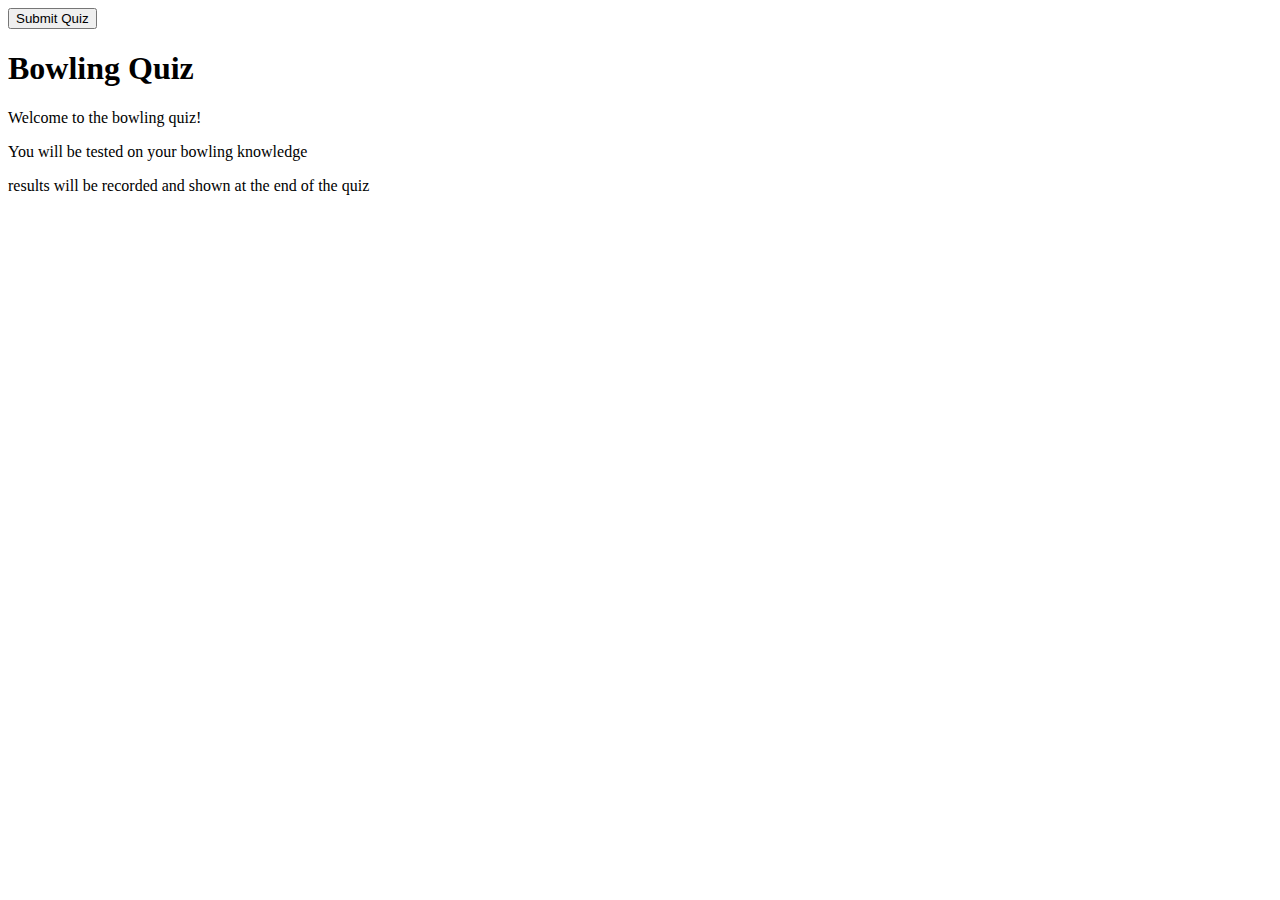
==== Quiz.html @ c67131c7 "Update on quiz intro page" ====
<!DOCTYPE html>
<html>


    <div id="quiz"></div>
    <button id="submit">Submit Quiz</button>
    <div id="results"></div>
<head>

    
</head>


<body>
    <h1>Bowling Quiz</h1>
    <p>Welcome to the bowling quiz!</p>
    <p>You will be tested on your bowling knowledge</p>
    <p>results will be recorded and shown at the end of the quiz</p>

</body>

</html>
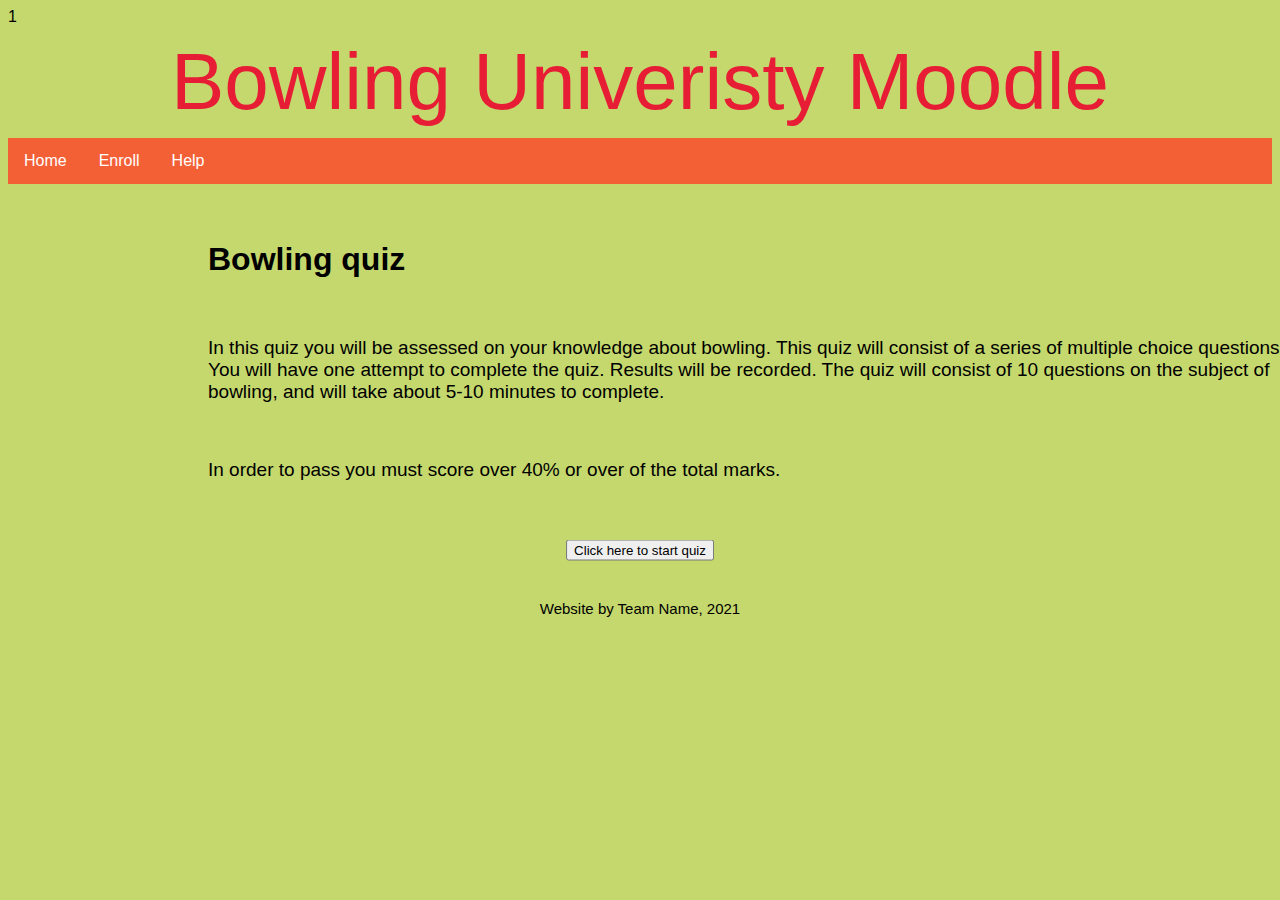
==== commit 9fd2b29b: "update on quiz intro" ====
--- a/Quiz.html
+++ b/Quiz.html
@@ -1,22 +1,60 @@
 <!DOCTYPE html>
+
 <html>
+    <head>1
+        <link rel="stylesheet" type="text/css" href="style.css"/>
+    </head>
+    <title>Moodle Login</title>
+    <body>
 
+        <header>Bowling Univeristy Moodle</header>
+        <ul id="navi">
+            <li><a href="index.html">Home</a></li>
+            <li><a href="enroll.html">Enroll</a></li>
+            <li><a href="help.html">Help</a></li>
+        </ul> 
+        <br><br>
+    <body>
 
-    <div id="quiz"></div>
-    <button id="submit">Submit Quiz</button>
-    <div id="results"></div>
-<head>
+        <div style = "position:relative; left:200px;">
+           <h1>Bowling quiz</h1>
+           <br>
+        
+           <p style="font-size:19px">In this quiz you will be assessed on your knowledge about bowling. This quiz will consist
+              of a series of multiple choice questions.<br> You will have one attempt to complete the quiz. Results will be recorded.
+              The quiz will consist of 10 questions on the subject of<br> bowling, and will take about 5-10 minutes to complete.</p>
+           <br>
+           <p style="font-size:19px">In order to pass you must score over 40% or over of the total marks.</p>
+           
+        </div>   
 
-    
-</head>
+        <style>
+            .container { 
+              height: 100px;
+              position: relative;
+            }
+            
+            .center {
+              margin: 0;
+              position: absolute;
+              top: 50%;
+              left: 50%;
+              -ms-transform: translate(-50%, -50%);
+              transform: translate(-50%, -50%);
+            }
+            </style>
+            </head>
+            <body>
+            
+            <div class="container">
+              <div class="center">
+                <button>Click here to start quiz</button>
+              </div>
+            </div>
 
-
-<body>
-    <h1>Bowling Quiz</h1>
-    <p>Welcome to the bowling quiz!</p>
-    <p>You will be tested on your bowling knowledge</p>
-    <p>results will be recorded and shown at the end of the quiz</p>
-
-</body>
-
-</html>+    </body>
+        
+    <footer>
+        Website by Team Name, 2021
+    </footer>
+</html>
--- a/style.css
+++ b/style.css
@@ -0,0 +1,65 @@
+* {
+    font-family:'Trebuchet MS', 'Lucida Sans Unicode', 'Lucida Grande', 'Lucida Sans', Arial, sans-serif;
+}
+
+body {
+    background-color: #C5D86D;
+}
+
+header {
+    color: #E71D36;
+    text-align: center;
+    font-size: 80px;
+    padding: 10px;
+}
+
+.login {
+    font-size: 24px;
+    margin: auto;
+    width: 350px;
+    height: 200px;
+    border: solid 10px #2e294e;
+    border-radius: 10px;
+    background-color: white;
+    /* Center child horizontally*/
+    display: flex;
+    justify-content: center;
+  }
+
+#navi {
+    list-style-type: none;
+    margin: 0;
+    padding: 0;
+    overflow: hidden;
+    background-color: #f46036
+}
+
+li {
+    float: left;
+}
+
+li a {
+    display: inline-block;
+    color: white;
+    text-align: center;
+    padding: 14px 16px;
+    text-decoration: none;
+}
+
+li a:hover:not(.active) {
+    background-color: #2e294e;
+}
+
+
+.active {
+    background-color: #1b998b;
+} 
+
+form {
+    text-align: center;
+}
+
+footer {
+    text-align: center;
+    font-size: 15px;
+}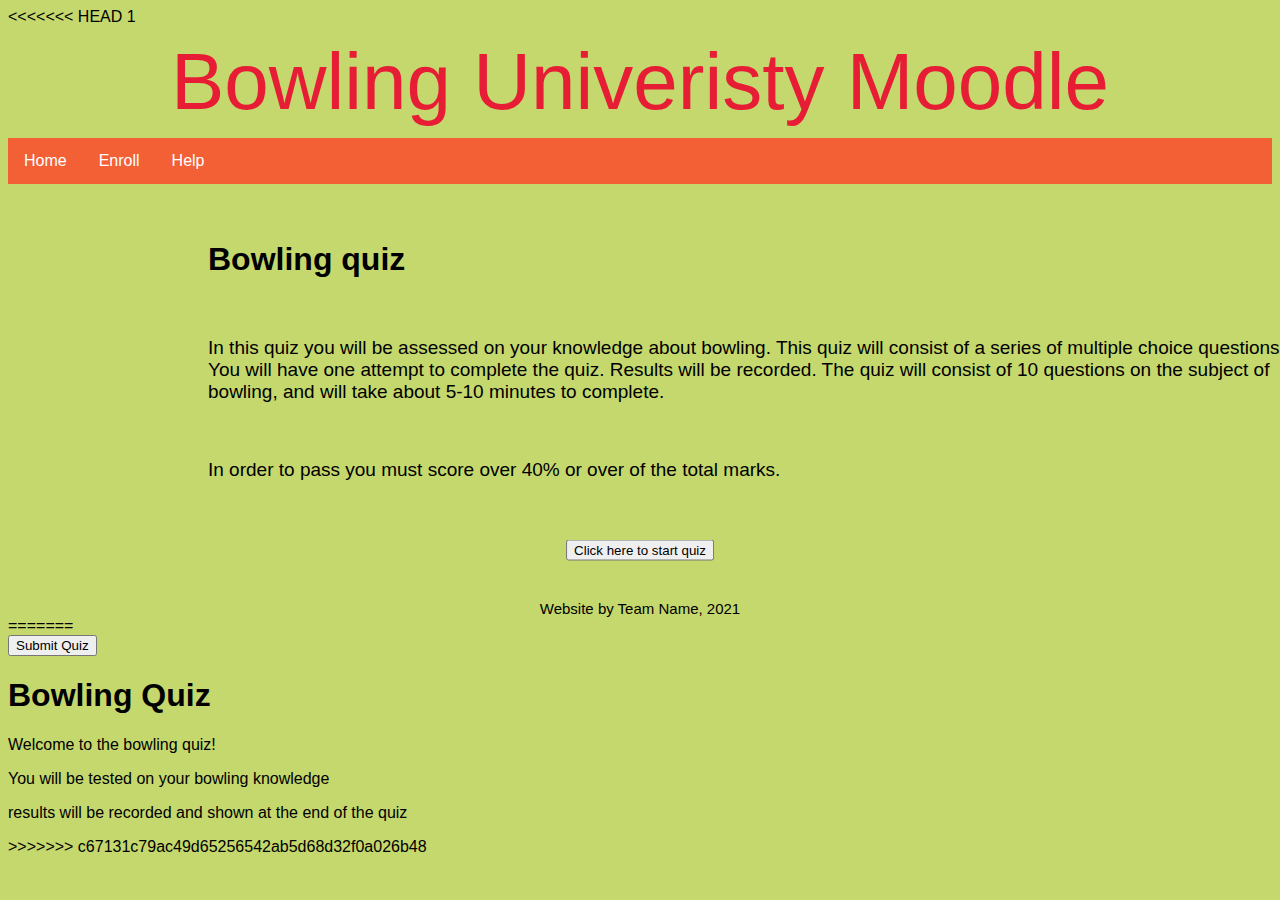
==== commit b109233a: "Merge branch 'main' of https://github.com/Dan-GL/Team-Name" ====
--- a/Quiz.html
+++ b/Quiz.html
@@ -1,4 +1,5 @@
 <!DOCTYPE html>
+<<<<<<< HEAD
 
 <html>
     <head>1
@@ -58,3 +59,26 @@
         Website by Team Name, 2021
     </footer>
 </html>
+=======
+<html>
+
+
+    <div id="quiz"></div>
+    <button id="submit">Submit Quiz</button>
+    <div id="results"></div>
+<head>
+
+    
+</head>
+
+
+<body>
+    <h1>Bowling Quiz</h1>
+    <p>Welcome to the bowling quiz!</p>
+    <p>You will be tested on your bowling knowledge</p>
+    <p>results will be recorded and shown at the end of the quiz</p>
+
+</body>
+
+</html>
+>>>>>>> c67131c79ac49d65256542ab5d68d32f0a026b48
